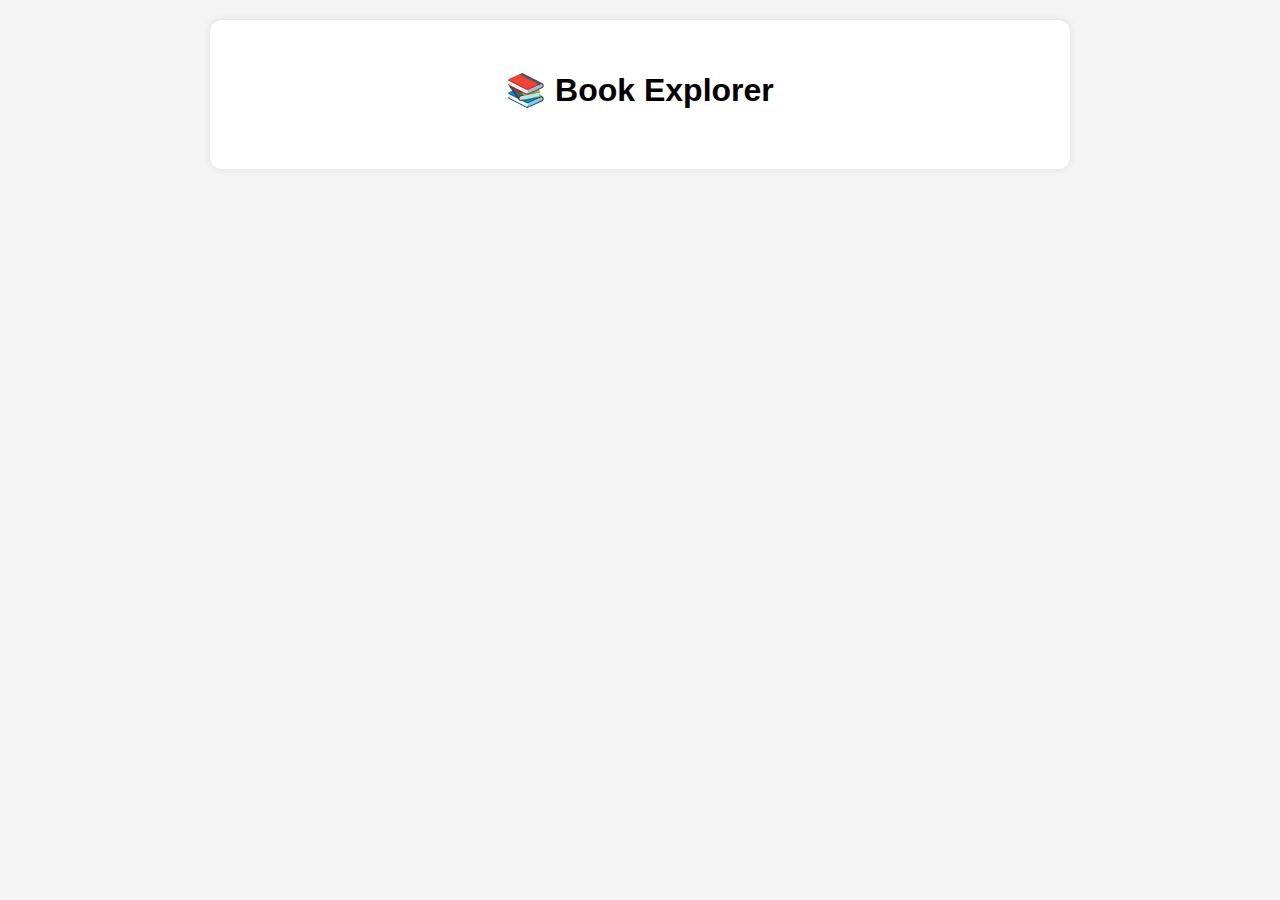
==== book-explorer-frontend/index.html @ 17a44a86 "Book model" ====
<!DOCTYPE html>
<html lang="en">
<head>
  <meta charset="UTF-8">
  <title>Book Explorer</title>
  <link rel="stylesheet" href="style.css">
</head>
<body>
  <div class="container">
    <h1>📚 Book Explorer</h1>
    <div id="book-list"></div>
  </div>

  <script src="script.js"></script>
</body>
</html>
---- book-explorer-frontend/style.css ----
body {
    font-family: Arial, sans-serif;
    background: #f5f5f5;
    margin: 0;
    padding: 20px;
  }
  
  .container {
    max-width: 800px;
    margin: auto;
    background: white;
    padding: 30px;
    border-radius: 12px;
    box-shadow: 0 0 10px rgba(0,0,0,0.1);
  }
  
  h1 {
    text-align: center;
    margin-bottom: 30px;
  }
  
  .book {
    padding: 15px;
    margin-bottom: 15px;
    border: 1px solid #ddd;
    border-radius: 8px;
    background: #fafafa;
  }
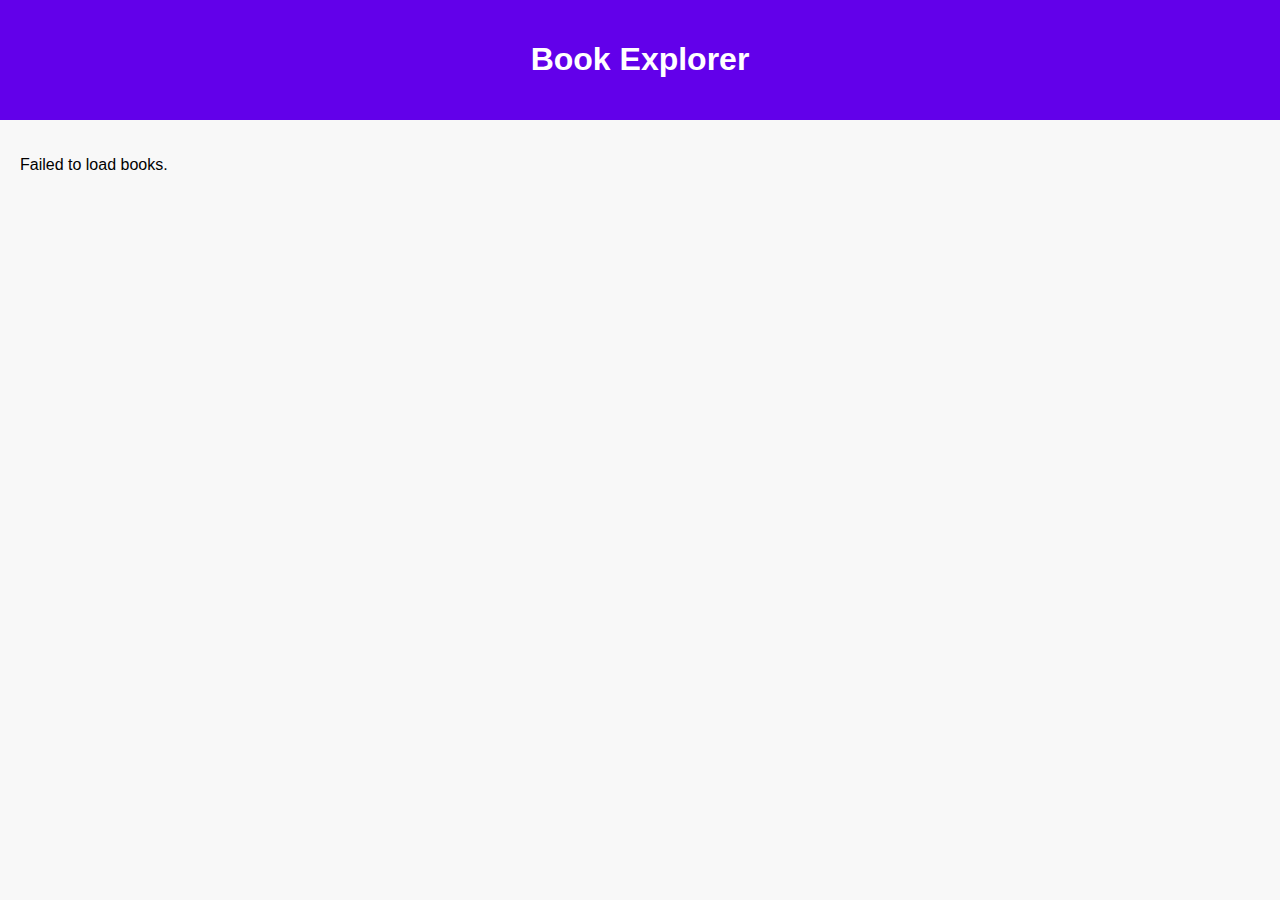
==== commit b81979c4: "Enabled CORS for frontend access" ====
--- a/book-explorer-frontend/index.html
+++ b/book-explorer-frontend/index.html
@@ -1,15 +1,21 @@
 <!DOCTYPE html>
 <html lang="en">
 <head>
-  <meta charset="UTF-8">
+  <meta charset="UTF-8" />
+  <meta name="viewport" content="width=device-width, initial-scale=1.0"/>
   <title>Book Explorer</title>
-  <link rel="stylesheet" href="style.css">
+  <link rel="stylesheet" href="style.css" />
 </head>
 <body>
-  <div class="container">
-    <h1>📚 Book Explorer</h1>
-    <div id="book-list"></div>
-  </div>
+  <header>
+    <h1>Book Explorer</h1>
+  </header>
+
+  <main>
+    <div id="book-list" class="book-container">
+      <!-- Books will be loaded here -->
+    </div>
+  </main>
 
   <script src="script.js"></script>
 </body>
--- a/book-explorer-frontend/style.css
+++ b/book-explorer-frontend/style.css
@@ -1,29 +1,37 @@
 body {
-    font-family: Arial, sans-serif;
-    background: #f5f5f5;
-    margin: 0;
-    padding: 20px;
-  }
-  
-  .container {
-    max-width: 800px;
-    margin: auto;
-    background: white;
-    padding: 30px;
-    border-radius: 12px;
-    box-shadow: 0 0 10px rgba(0,0,0,0.1);
-  }
-  
-  h1 {
-    text-align: center;
-    margin-bottom: 30px;
-  }
-  
-  .book {
-    padding: 15px;
-    margin-bottom: 15px;
-    border: 1px solid #ddd;
-    border-radius: 8px;
-    background: #fafafa;
-  }
-  +  font-family: Arial, sans-serif;
+  background-color: #f8f8f8;
+  margin: 0;
+  padding: 0;
+}
+
+header {
+  background-color: #6200ea;
+  color: white;
+  padding: 20px;
+  text-align: center;
+}
+
+.book-container {
+  display: grid;
+  grid-template-columns: repeat(auto-fill, minmax(250px, 1fr));
+  gap: 20px;
+  padding: 20px;
+}
+
+.book-card {
+  background: white;
+  padding: 15px;
+  border-radius: 8px;
+  box-shadow: 0 2px 8px rgba(0, 0, 0, 0.1);
+}
+
+.book-card h3 {
+  margin: 0 0 10px;
+  color: #333;
+}
+
+.book-card p {
+  margin: 5px 0;
+  color: #555;
+}
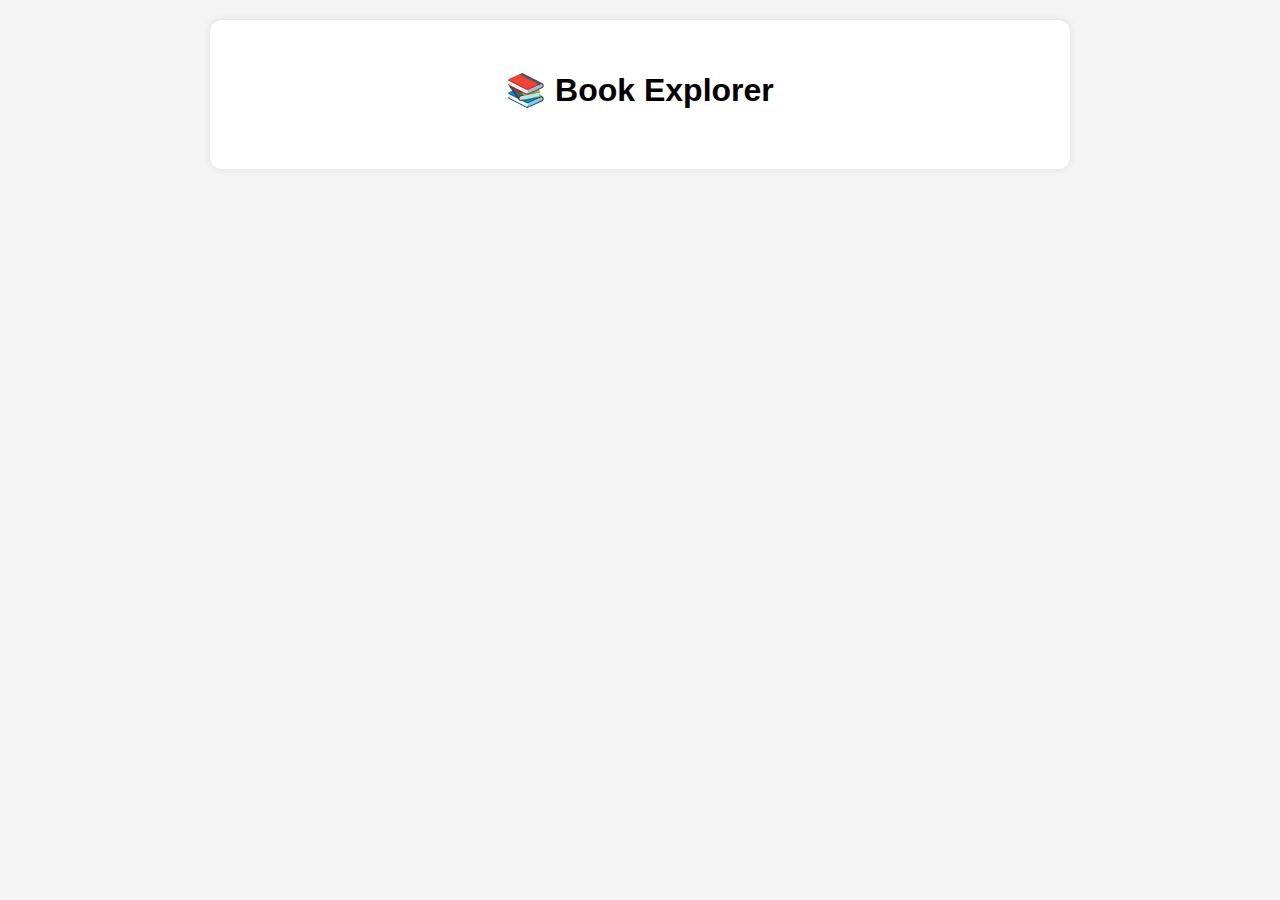
==== commit a8958f99: "Enabled CORS for frontend access" ====
--- a/book-explorer-frontend/index.html
+++ b/book-explorer-frontend/index.html
@@ -1,21 +1,15 @@
 <!DOCTYPE html>
 <html lang="en">
 <head>
-  <meta charset="UTF-8" />
-  <meta name="viewport" content="width=device-width, initial-scale=1.0"/>
+  <meta charset="UTF-8">
   <title>Book Explorer</title>
-  <link rel="stylesheet" href="style.css" />
+  <link rel="stylesheet" href="style.css">
 </head>
 <body>
-  <header>
-    <h1>Book Explorer</h1>
-  </header>
-
-  <main>
-    <div id="book-list" class="book-container">
-      <!-- Books will be loaded here -->
-    </div>
-  </main>
+  <div class="container">
+    <h1>📚 Book Explorer</h1>
+    <div id="book-list"></div>
+  </div>
 
   <script src="script.js"></script>
 </body>
--- a/book-explorer-frontend/style.css
+++ b/book-explorer-frontend/style.css
@@ -1,37 +1,28 @@
 body {
   font-family: Arial, sans-serif;
-  background-color: #f8f8f8;
+  background: #f5f5f5;
   margin: 0;
-  padding: 0;
-}
-
-header {
-  background-color: #6200ea;
-  color: white;
-  padding: 20px;
-  text-align: center;
-}
-
-.book-container {
-  display: grid;
-  grid-template-columns: repeat(auto-fill, minmax(250px, 1fr));
-  gap: 20px;
   padding: 20px;
 }
 
-.book-card {
+.container {
+  max-width: 800px;
+  margin: auto;
   background: white;
-  padding: 15px;
-  border-radius: 8px;
-  box-shadow: 0 2px 8px rgba(0, 0, 0, 0.1);
+  padding: 30px;
+  border-radius: 12px;
+  box-shadow: 0 0 10px rgba(0,0,0,0.1);
 }
 
-.book-card h3 {
-  margin: 0 0 10px;
-  color: #333;
+h1 {
+  text-align: center;
+  margin-bottom: 30px;
 }
 
-.book-card p {
-  margin: 5px 0;
-  color: #555;
+.book {
+  padding: 15px;
+  margin-bottom: 15px;
+  border: 1px solid #ddd;
+  border-radius: 8px;
+  background: #fafafa;
 }
